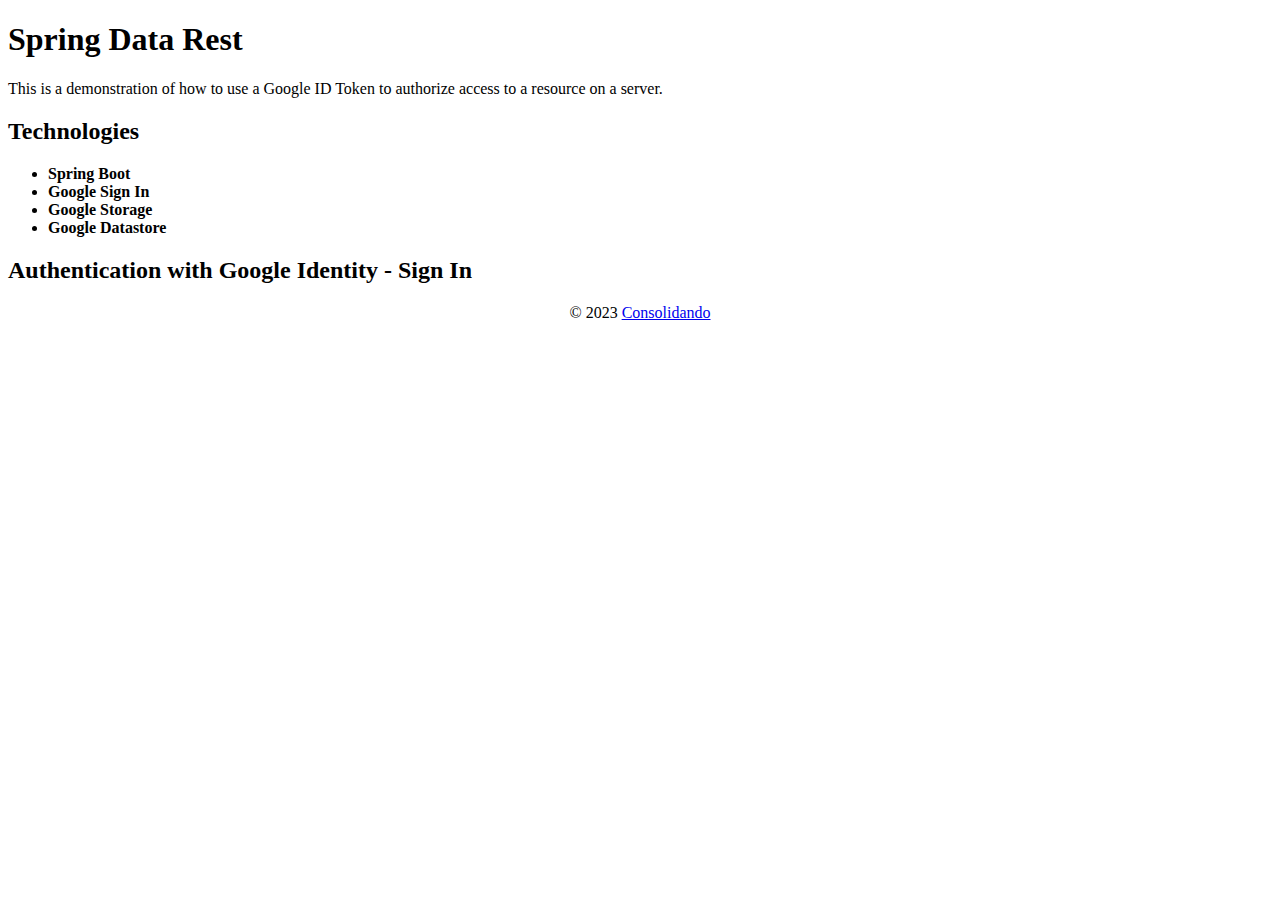
==== data-rest/src/main/resources/static/index.html @ 8451c0b3 "data rest first backup" ====
<!doctype html>
<html lang="en">
    <head>
        <meta charset="utf-8" />
        <meta http-equiv="X-UA-Compatible" content="IE=edge" />
        <title>Consolidando - Spring Data Rest</title>
        <meta name="author" content="joanribalta@elmolidelanoguera.com">
        <meta name="license" content="CC BY-NC-ND 4.0">
        <meta name="blog" content="https://diy.elmolidelanoguera.com/">
        <meta name="description" content="" />
        <meta name="viewport" content="width=device-width" />
        <base href="/" />
        <link rel="stylesheet" type="text/css" href="main.css?v=4" />
        <script src="users.js?v=4"></script>
        <script src="index.js?v=4"></script>
    </head>
    <body>
        <main>
            <h1>Spring Data Rest</h1>


            <p>This is a demonstration of how to use a Google ID Token to authorize
                access to a resource on a server.</p>

            <h2>Technologies</h2>
            <ul>
                <li><strong>Spring Boot</strong></li>
                <li><strong>Google Sign In</strong></li>
                <li><strong>Google Storage</strong></li>
                <li><strong>Google Datastore</strong></li>
            </ul>


            <h2>Authentication with Google Identity - Sign In</h2>
            <div id="notauthenticatedyet">
                <span id="signInButton"></span>
            </div>
            <div id="authenticated" style="display: none;">

                <div class="block">
                    <h3>Token: </h3>
                    <div>
                        <span id="token" style="overflow-wrap: break-word;"></span>
                    </div>

                    <p>
                        The received token belongs to <strong><span id="owner"></span>
                        </strong> with email <strong><span id="email"></span></strong>.
                    </p>
                </div>

                <h2>Authorization of a Resource in Spring Server</h2>

                <p>This ID Token allows us to access a <strong>resource user</strong> on a Spring server, which returns the <strong>Principal</strong>
                    once the server has verified the token's signature against the Google authorization server.</p>

                <h2>Get Users</h2>
                <div style="display: flex; flex-direction: row;">
                    <button id="getusers" disabled>Get Users</button>                   
                </div>

                <div id="result1" style="display: none;">    
                    <h3 >Result</h3>
                    <div id="getusersresult" class="block"></div>
                </div>

                <br>
                <h2>Create Users</h2>
                <div style="display: flex; flex-direction: row;">
                    <button id="createuser" disabled>Create User</button>                   
                </div>

                <div id="result2" style="display: none;">    
                    <h3 >Result</h3>
                    <div id="createuserresult" class="block"></div>
                </div>

            </div>
        </main>

        <footer style="text-align:center;">© 2023 <a href="https://diy.elmolidelanoguera.com">Consolidando</a></footer>

        <script>
            indexStartUp();
        </script>
    </body>
</html>
---- data-rest/src/main/resources/static/main.css ----
/*
 * Copyright (c) 2023 joanribalta@elmolidelanoguera.com
 * License: CC BY-NC-ND 4.0 (https://creativecommons.org/licenses/by-nc-nd/4.0/)
 * Blog Consolidando: https://diy.elmolidelanoguera.com/
 */

:root 
{
    font-size: 18px;
    margin: 0em 1em;
    color: darkblue;
}    

body 
{
  min-height: 100vh;
  display: flex;
  flex-direction: column;
}

footer 
{
  margin-top: auto;
  margin-bottom: 2em;
}

footer a
{
    text-decoration: none;
}

.block
{
    background-color: lightgray;
    margin: 1em 0em;;
    padding: 1em;
    border-radius: 10px;
}
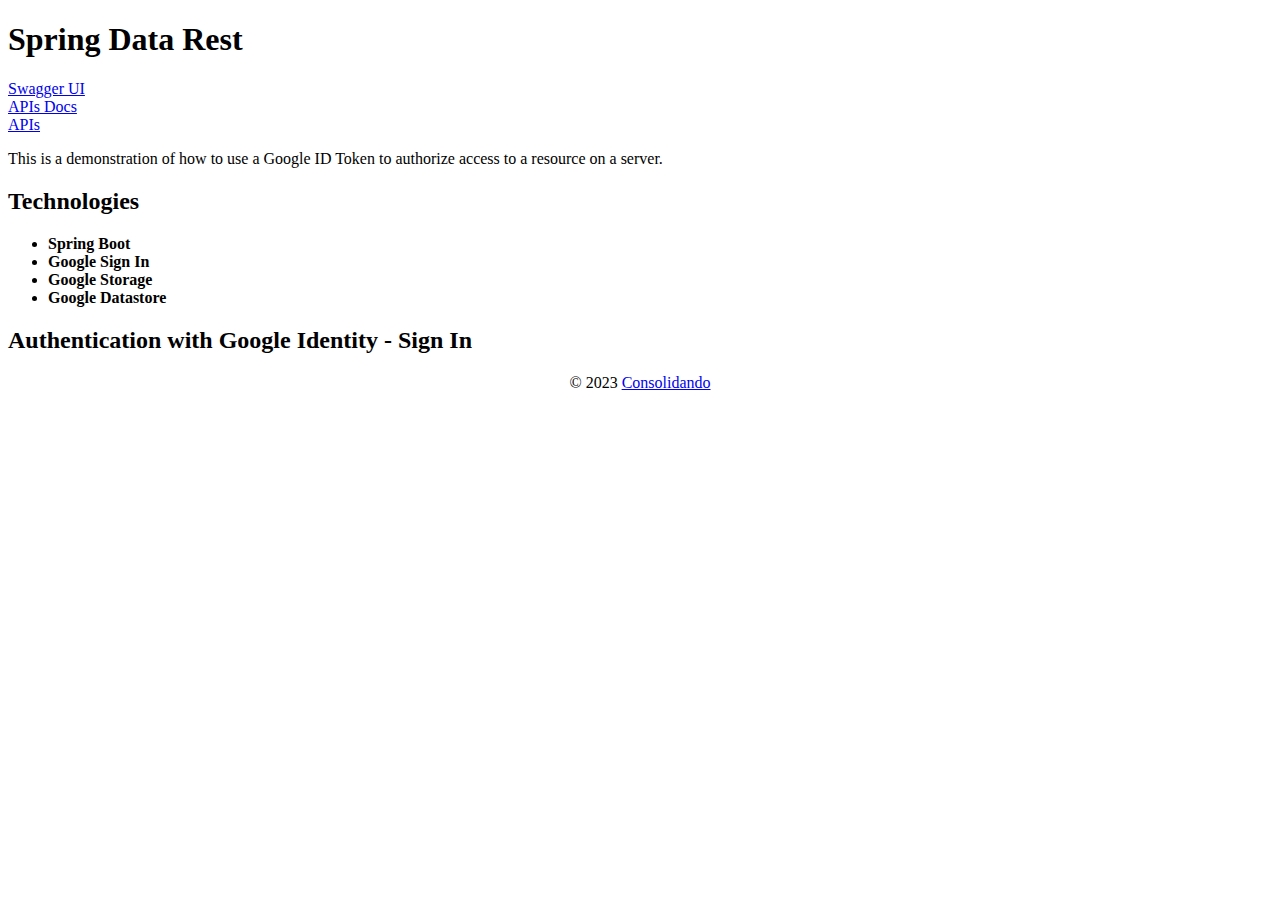
==== commit e9ba3c24: "Backup - Exceptions - Swagger" ====
--- a/data-rest/src/main/resources/static/index.html
+++ b/data-rest/src/main/resources/static/index.html
@@ -10,13 +10,19 @@
         <meta name="description" content="" />
         <meta name="viewport" content="width=device-width" />
         <base href="/" />
-        <link rel="stylesheet" type="text/css" href="main.css?v=4" />
-        <script src="users.js?v=4"></script>
-        <script src="index.js?v=4"></script>
+        <link rel="stylesheet" type="text/css" href="main.css?v=12" />
+        <script src="users.js?v=12"></script>
+        <script src="index.js?v=12"></script>
     </head>
     <body>
         <main>
             <h1>Spring Data Rest</h1>
+
+            <div style="display: flex; flex-direction: column;">
+                <a href="/swagger-ui.html">Swagger UI</a>  
+                <a href="/apis-docs">APIs Docs</a> 
+                <a href="/apis">APIs</a>
+            </div>
 
 
             <p>This is a demonstration of how to use a Google ID Token to authorize
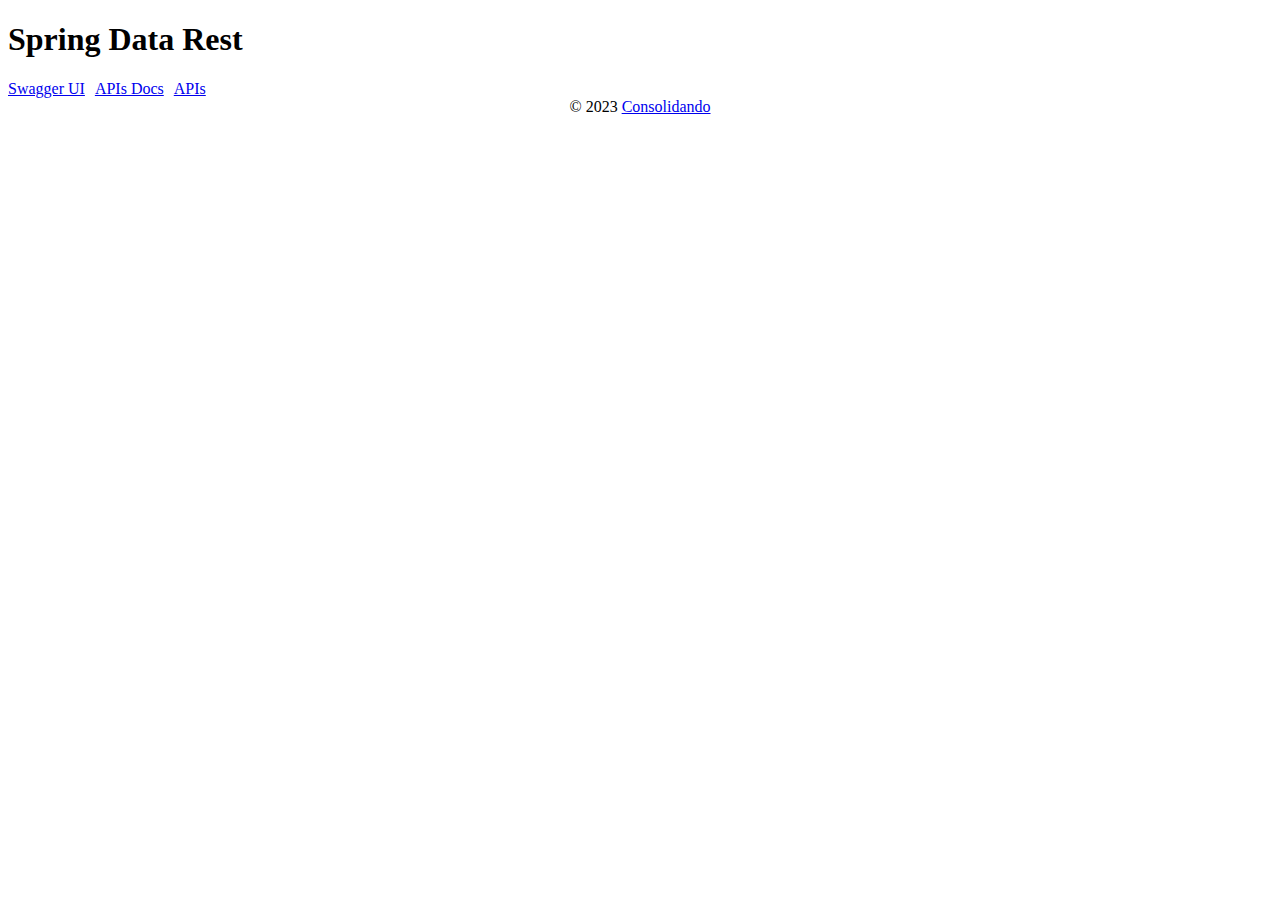
==== commit 0ba915b9: "Minors" ====
--- a/data-rest/src/main/resources/static/index.html
+++ b/data-rest/src/main/resources/static/index.html
@@ -10,35 +10,18 @@
         <meta name="description" content="" />
         <meta name="viewport" content="width=device-width" />
         <base href="/" />
-        <link rel="stylesheet" type="text/css" href="main.css?v=12" />
-        <script src="users.js?v=12"></script>
-        <script src="index.js?v=12"></script>
+        <link rel="stylesheet" type="text/css" href="main.css?v=13" />
+        <script src="users.js?v=13"></script>
+        <script src="index.js?v=13"></script>
     </head>
     <body>
         <main>
             <h1>Spring Data Rest</h1>
 
-            <div style="display: flex; flex-direction: column;">
-                <a href="/swagger-ui.html">Swagger UI</a>  
-                <a href="/apis-docs">APIs Docs</a> 
-                <a href="/apis">APIs</a>
-            </div>
-
-
-            <p>This is a demonstration of how to use a Google ID Token to authorize
-                access to a resource on a server.</p>
-
-            <h2>Technologies</h2>
-            <ul>
-                <li><strong>Spring Boot</strong></li>
-                <li><strong>Google Sign In</strong></li>
-                <li><strong>Google Storage</strong></li>
-                <li><strong>Google Datastore</strong></li>
-            </ul>
-
-
-            <h2>Authentication with Google Identity - Sign In</h2>
-            <div id="notauthenticatedyet">
+            <div style="display: flex; flex-wrap: wrap; gap: 10px">
+                <a class="buttons" href="/swagger-ui.html">Swagger UI</a>  
+                <a class="buttons" href="/apis-docs">APIs Docs</a> 
+                <a class="buttons" href="/apis">APIs</a>
                 <span id="signInButton"></span>
             </div>
             <div id="authenticated" style="display: none;">
@@ -57,8 +40,7 @@
 
                 <h2>Authorization of a Resource in Spring Server</h2>
 
-                <p>This ID Token allows us to access a <strong>resource user</strong> on a Spring server, which returns the <strong>Principal</strong>
-                    once the server has verified the token's signature against the Google authorization server.</p>
+                <p>This ID Token allows us to access a <strong>resource USERS</strong> on a Spring server</p>
 
                 <h2>Get Users</h2>
                 <div style="display: flex; flex-direction: row;">
--- a/data-rest/src/main/resources/static/main.css
+++ b/data-rest/src/main/resources/static/main.css
@@ -4,24 +4,24 @@
  * Blog Consolidando: https://diy.elmolidelanoguera.com/
  */
 
-:root 
+:root
 {
     font-size: 18px;
     margin: 0em 1em;
     color: darkblue;
-}    
-
-body 
-{
-  min-height: 100vh;
-  display: flex;
-  flex-direction: column;
 }
 
-footer 
+body
 {
-  margin-top: auto;
-  margin-bottom: 2em;
+    min-height: 100vh;
+    display: flex;
+    flex-direction: column;
+}
+
+footer
+{
+    margin-top: auto;
+    margin-bottom: 2em;
 }
 
 footer a
@@ -29,10 +29,30 @@
     text-decoration: none;
 }
 
+.buttons
+{
+    border: 1px solid #dadce0;
+    border-radius: 4px;
+    padding: 0 10px;
+    height: 32px;
+    line-height: 32px;    
+    font-family: "Google Sans",arial,sans-serif;
+    box-sizing: border-box;
+    font-size: 14px;
+    letter-spacing: 0.25px;
+    color: #3c4043;
+}
+
+a.buttons
+{
+    text-decoration: none;
+}
+
 .block
 {
     background-color: lightgray;
-    margin: 1em 0em;;
+    margin: 1em 0em;
+    ;
     padding: 1em;
     border-radius: 10px;
 }
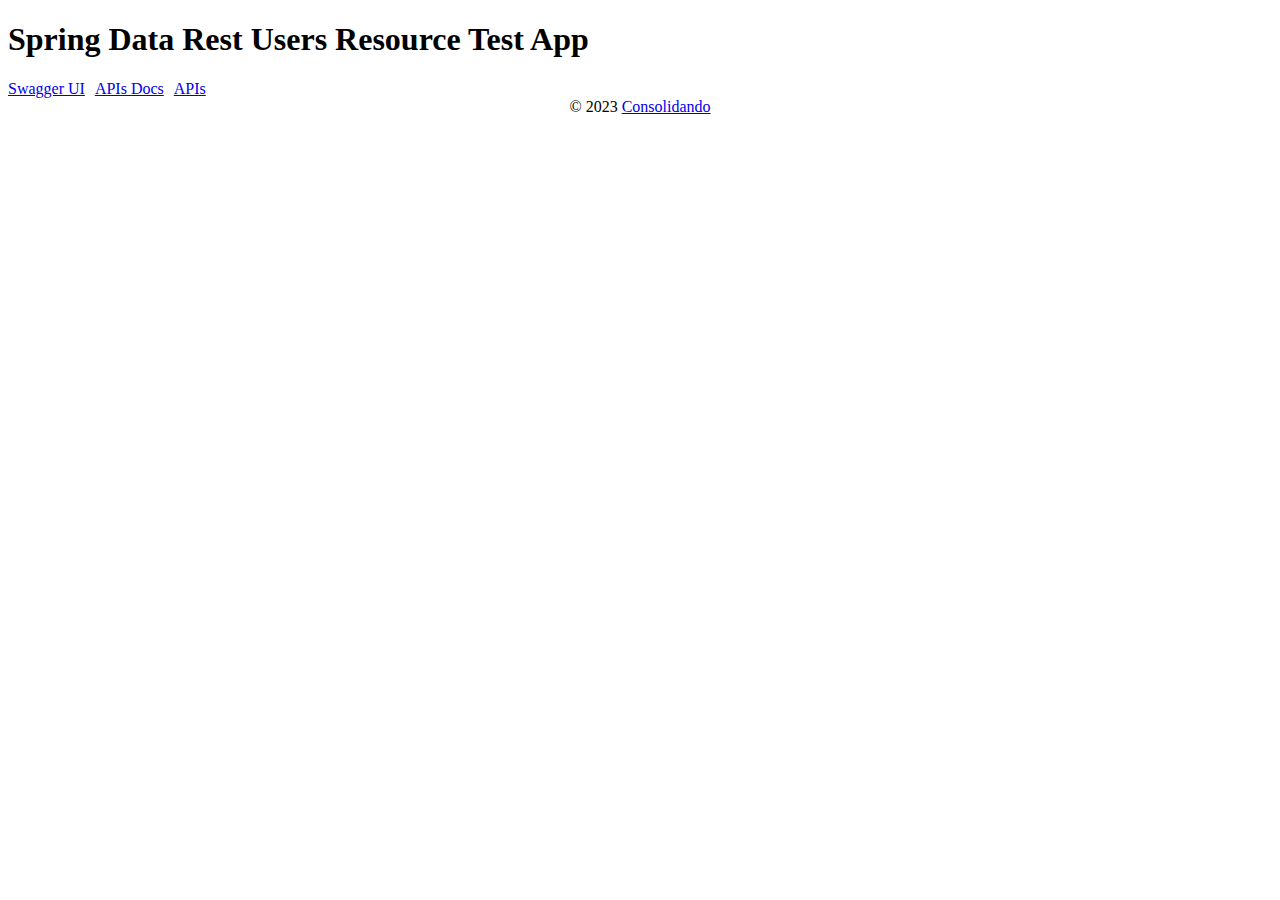
==== commit 7516ad44: "Readmes, caches and others..." ====
--- a/data-rest/src/main/resources/static/index.html
+++ b/data-rest/src/main/resources/static/index.html
@@ -11,12 +11,12 @@
         <meta name="viewport" content="width=device-width" />
         <base href="/" />
         <link rel="stylesheet" type="text/css" href="main.css?v=13" />
-        <script src="users.js?v=13"></script>
-        <script src="index.js?v=13"></script>
+        <script src="users.js?v=14"></script>
+        <script src="index.js?v=14"></script>
     </head>
     <body>
         <main>
-            <h1>Spring Data Rest</h1>
+            <h1>Spring Data Rest Users Resource Test App</h1>
 
             <div style="display: flex; flex-wrap: wrap; gap: 10px">
                 <a class="buttons" href="/swagger-ui.html">Swagger UI</a>  
@@ -38,11 +38,9 @@
                     </p>
                 </div>
 
-                <h2>Authorization of a Resource in Spring Server</h2>
+                <h2>Testing users resource</h2>
 
-                <p>This ID Token allows us to access a <strong>resource USERS</strong> on a Spring server</p>
-
-                <h2>Get Users</h2>
+                <h2>Get Users (Without token ID)</h2>
                 <div style="display: flex; flex-direction: row;">
                     <button id="getusers" disabled>Get Users</button>                   
                 </div>
@@ -53,7 +51,8 @@
                 </div>
 
                 <br>
-                <h2>Create Users</h2>
+                <h2>Create User (With token ID)</h2>
+                <p>(This returns an error because the picture does no exist in the Google Cloud Storage.</p>
                 <div style="display: flex; flex-direction: row;">
                     <button id="createuser" disabled>Create User</button>                   
                 </div>
@@ -62,6 +61,10 @@
                     <h3 >Result</h3>
                     <div id="createuserresult" class="block"></div>
                 </div>
+                
+                <br>
+                <h2>You can use Swagger UI for other testes</h2>                
+                <div><a class="buttons" href="/swagger-ui.html">Swagger UI</a>  </div>
 
             </div>
         </main>
